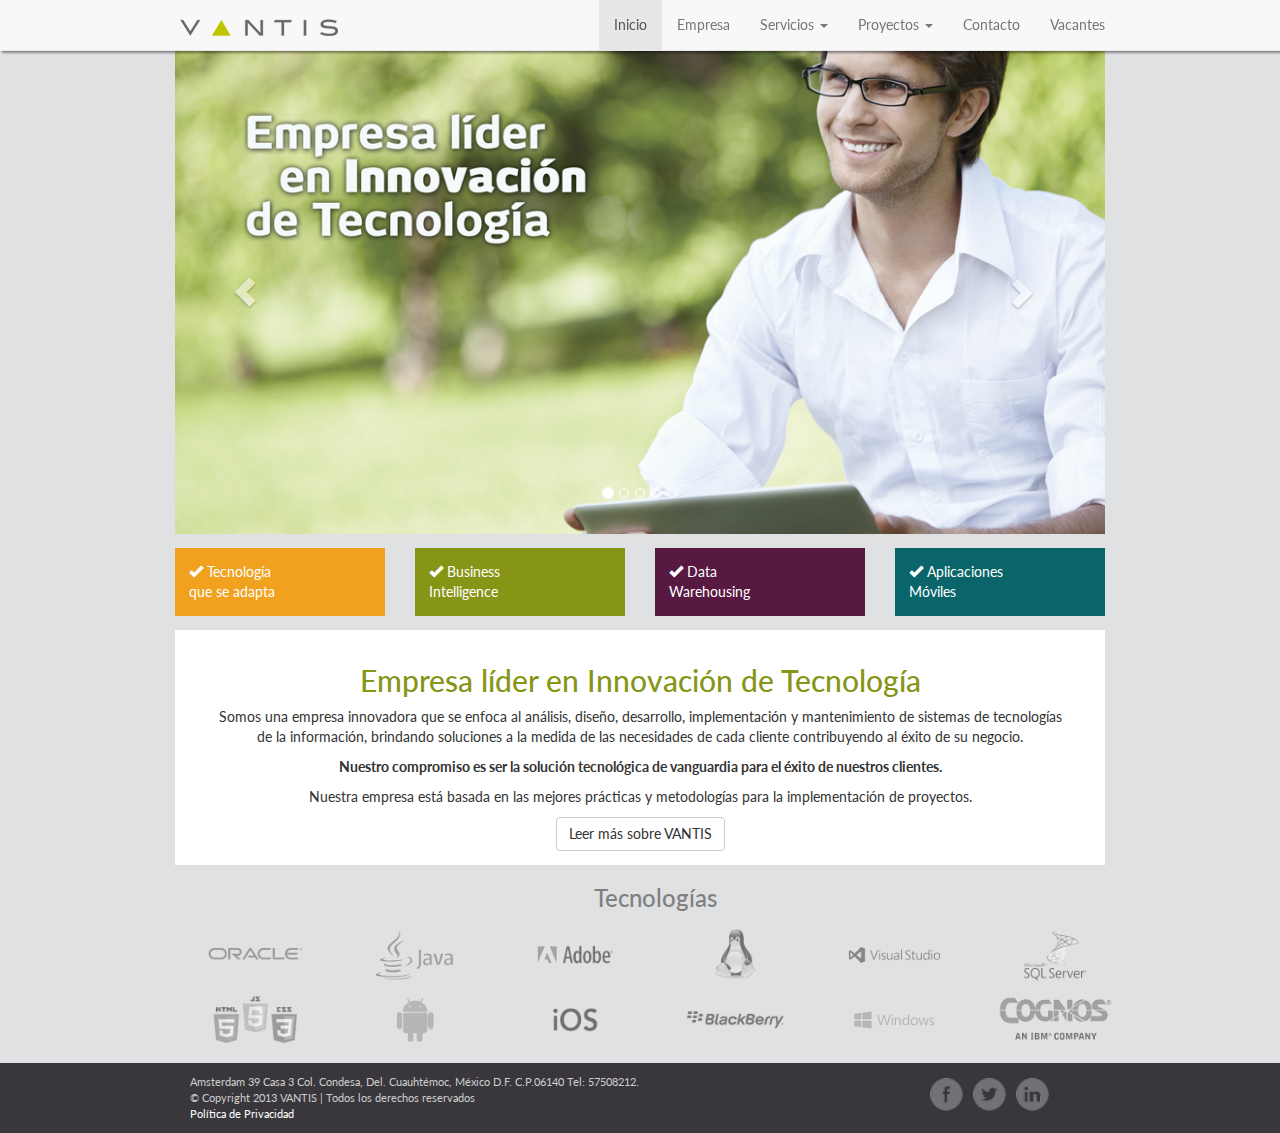
==== index.html @ 16743891 "Actualización" ====
<!DOCTYPE html>
<html lang="en">
  <head>
    <meta charset="utf-8">
    <meta http-equiv="X-UA-Compatible" content="IE=edge">
    <meta name="viewport" content="width=device-width, initial-scale=1.0, maximum-scale=1.0, user-scalable=no">
    <meta name="description" content="">
    <meta name="author" content="">
    <link rel="shortcut icon" href="../../assets/ico/favicon.ico">

    <title>Vantis | Vanguardia en Tecnología de Información y Sistemas</title>

    <!-- Bootstrap core CSS -->
    <link href="css/bootstrap.min.css" rel="stylesheet">
	<link rel="stylesheet" href="css/vantis.css">
    <!-- Just for debugging purposes. Don't actually copy this line! -->
    <!--[if lt IE 9]><script src="../../assets/js/ie8-responsive-file-warning.js"></script><![endif]-->

    <!-- HTML5 shim and Respond.js IE8 support of HTML5 elements and media queries -->
    <!--[if lt IE 9]>
      <script src="https://oss.maxcdn.com/libs/html5shiv/3.7.0/html5shiv.js"></script>
      <script src="https://oss.maxcdn.com/libs/respond.js/1.4.2/respond.min.js"></script>
    <![endif]-->
  </head>

  <body>

    <!-- Fixed navbar -->
    <div class="navbar navbar-default navbar-fixed-top" role="navigation">
      <div class="container">
        <div class="navbar-header">
          <button type="button" class="navbar-toggle" data-toggle="collapse" data-target=".navbar-collapse">
            <span class="sr-only">Toggle navigation</span>
            <span class="icon-bar"></span>
            <span class="icon-bar"></span>
            <span class="icon-bar"></span>
          </button>
          <a class="navbar-brand" href="index.html"><img src="img/logo_vantis_sm.png" alt=""></a>
        </div>
        <div class="navbar-collapse collapse">
          <ul class="nav navbar-nav navbar-right">
            <li class="active"><a href="">Inicio</a></li>
            <li><a href="empresa.html">Empresa</a></li>
            <li class="dropdown">
          <a href="servicios.html" class="dropdown-toggle" data-toggle="dropdown">Servicios <b class="caret"></b></a>
          <ul class="dropdown-menu">
            <li><a href="aplicaciones_moviles.html">Desarrollo de Aplicaciones Móviles</a></li>
            <li><a href="business_intelligence.html">Business Intelligence</a></li>
            <li><a href="diseno_implementacion.html">Diseño e Implementación</a></li>
            <li><a href="data_warehousing.html">Data Warehousing (Mineria de Datos)</a></li>
            <li><a href="tecnologia.html">Tecnología que se adapta a sus necesidades</a></li>
          </ul>
        </li>
            <li class="dropdown">
          <a href="proyectos.html" class="dropdown-toggle" data-toggle="dropdown">Proyectos <b class="caret"></b></a>
          <ul class="dropdown-menu">
            <li><a href="financiero.html">Financiero</a></li>
            <li><a href="privado.html">Privado</a></li>
            <li><a href="gubernamental.html">Gubernamental</a></li>
            <li><a href="aseguradoras.html">Aseguradoras</a></li>
          </ul>
        </li>
            <li><a href="contacto.html">Contacto</a></li>
            <li><a href="vacantes.html">Vacantes</a></li>
          </ul>
        </div><!--/.nav-collapse -->
      </div>
      
    </div>

    <div class="container inicio">
        <div class="row">
            <div class="col-xs-12">
              <!-- Main component for a primary marketing message or call to action -->
              <div id="carousel-example-generic" class="carousel slide" data-ride="carousel">
          <!-- Indicators -->
          <ol class="carousel-indicators">
            <li data-target="#carousel-example-generic" data-slide-to="0" class="active"></li>
            <li data-target="#carousel-example-generic" data-slide-to="1"></li>
            <li data-target="#carousel-example-generic" data-slide-to="2"></li>
            <li data-target="#carousel-example-generic" data-slide-to="3"></li>
            <li data-target="#carousel-example-generic" data-slide-to="4"></li>
          </ol>

          <!-- Wrapper for slides -->
          <div class="carousel-inner">
            <div class="item active">
              <img src="img/sitio/banner04.png" alt="Empresa Líder en Innovación de Tecnología">
            </div>
            <div class="item">
              <img src="img/sitio/banner01.png" alt="Empresa Líder en Innovación de Tecnología">
            </div>
            <div class="item">
              <img src="img/sitio/banner03.png" alt="Empresa Líder en Innovación de Tecnología">
            </div>
            <div class="item">
              <img src="img/sitio/banner05.png" alt="Empresa Líder en Innovación de Tecnología">
            </div>
            <div class="item">
              <img src="img/sitio/banner02.png" alt="Empresa Líder en Innovación de Tecnología">
            </div>
          </div>

          <!-- Controls -->
          <a class="left carousel-control" href="#carousel-example-generic" data-slide="prev">
            <span class="glyphicon glyphicon-chevron-left"></span>
          </a>
          <a class="right carousel-control" href="#carousel-example-generic" data-slide="next">
            <span class="glyphicon glyphicon-chevron-right"></span>
          </a>
        </div>
        </div>
        </div>

        <div class="row servicios">
        <div class="col-xs-6 col-sm-3">
            <div class="color-amarillo shadow">
              <a href="tecnologia.html"><span class="glyphicon glyphicon-ok"></span> Tecnología<br /> que se adapta</a>
            </div>
        </div>
        <div class="col-xs-6 col-sm-3">
          <div class="color-verde shadow">
            <a href="business_intelligence.html"><span class="glyphicon glyphicon-ok"></span> Business<br /> Intelligence</a>
          </div>
        </div>
        <div class="col-xs-6 col-sm-3 shadow">
          <div class="color-morado">
            <a href="data_warehousing.html"><span class="glyphicon glyphicon-ok"></span> Data <br /> Warehousing</a>
          </div>
        </div>
        <div class="col-xs-6 col-sm-3 shadow">
          <div class="color-azul">
            <a href="aplicaciones_moviles.html"> <span class="glyphicon glyphicon-ok"></span> Aplicaciones <br /> Móviles</a>
          </div>
        </div>
      </div>

      <div class="col-xs-12 texto-inicio">
        <h2>Empresa líder en Innovación de Tecnología</h2>
        <p>
Somos una empresa innovadora que se enfoca al análisis, diseño, desarrollo, implementación y mantenimiento de sistemas de tecnologías de la información, brindando soluciones a la medida de las necesidades de cada cliente contribuyendo al éxito de su negocio.</p>
<p>
<strong>Nuestro compromiso es ser la solución tecnológica de vanguardia para el éxito de nuestros clientes.</strong></p>
<p>
Nuestra empresa está basada en las mejores prácticas y metodologías para la implementación de proyectos.
</p>
<button type="button" class="btn btn-default">Leer más sobre VANTIS</button>

      </div>

<div class="container">
  <div class="row"><div class="col-xs-12 top"><h3  align="center">Tecnologías</h3></div></div>

<div class="row tecnologias">
<div class="col-xs-4 col-sm-2">
<img src="img/tecnologia/oracle.png">
</div>
<div class="col-xs-4 col-sm-2">
<img src="img/tecnologia/java.png">
</div>

<div class="col-xs-4 col-sm-2">
<img src="img/tecnologia/adobe.png">
</div>

<div class="col-xs-4 col-sm-2">
<img src="img/tecnologia/linux.png">
</div>
<div class="col-xs-4 col-sm-2">
<img src="img/tecnologia/visual.png">
</div>

<div class="col-xs-4 col-sm-2">
<img src="img/tecnologia/sql.png">
</div>

<div class="col-xs-4 col-sm-2">
<img src="img/tecnologia/ajax.png">
</div>

<div class="col-xs-4 col-sm-2">
<img src="img/tecnologia/android.png">
</div>
<div class="col-xs-4 col-sm-2">
<img src="img/tecnologia/ios.png">
</div>
<div class="col-xs-4 col-sm-2">
<img src="img/tecnologia/black.png">
</div>
<div class="col-xs-4 col-sm-2">
<img src="img/tecnologia/windows.png">
</div>
<div class="col-xs-4 col-sm-2">
<img src="img/tecnologia/cognos.png">
</div>
</div>
</div>
    </div> <!-- /container -->
    <div class="row footer">
      <div class="container">
        <div class="col-xs12 col-sm-9">
          Amsterdam 39 Casa 3 Col. Condesa, Del. Cuauhtémoc, México D.F. C.P.06140 Tel: 57508212. <br />
        © Copyright 2013 VANTIS | Todos los derechos reservados <br />
        <a href="politica_privacidad.html">Política de Privacidad</a>
        </div>
        <div class="col-xs-12 col-sm-3 redes">
          <a href="https://www.facebook.com/pages/Vantis/439139112775361?fref=ts" target="_blank"><img src="img/sitio/facebook.png" alt="Facebook"></a>
          <a href="https://twitter.com/Vantisistemas" target="_blank"><img src="img/sitio/twitter.png" alt=""></a>
          <a href="http://www.linkedin.com/company/vantis-vanguardia-en-tecnologia-de-informacion-y-sistemas-" target="_blank"><img src="img/sitio/linkedin.png" alt=""></a>
        </div>
      </div>
    </div>

    <!-- Bootstrap core JavaScript
    ================================================== -->
    <!-- Placed at the end of the document so the pages load faster -->
    <script src="https://ajax.googleapis.com/ajax/libs/jquery/1.11.0/jquery.min.js"></script>
    <script src="js/bootstrap.min.js"></script>

  </body>
</html>
---- css/vantis.css ----
@import url(http://fonts.googleapis.com/css?family=Lato:300,400,700);

body {
	background: #e0e1e2;
	font-family: 'Lato', Calibri, Arial, sans-serif !important;
	
}

h2 {
	color: #879516;
}

.alianzas {
	max-width: 700px;
	width: 100%;
}

.color-amarillo {
	background: #F0A11D;
	color: white;
	padding: 1em;
}

.color-azul {
	background: #096569;
	color: white;
	padding: 1em;
}

.color-morado {
	background: #571942;
	color: white;
	padding: 1em;
}

.color-verde {
	background: #879516;
	color: white;
	padding: 1em;
}

.color-rojo {
	background: #E62240;
	color: white;
	padding: 1em;
}

.container {
	max-width: 960px;
}

.header img {
	margin-bottom: -1em;
	width: 100%;
}

.inicio {
	margin-top: 50px;
}

.footer {
	background-color: #39373c;
	color:#cdcdcd;
	font-size: 0.8em;
	margin-top:1em;
	padding: 1em;
}

.footer a {
	color: white;
	bottom: 0px;
}

.navbar {
	box-shadow: 2px 2px 2px rgba(0,0,0, 0.4);
}

.texto-inicio {
	background-color: white;
	margin-top: 1em;
	padding: 1em 3em;
	text-align: center;
}

.texto-contenido {
	background-color: white;
	margin-top: 1em;
	padding: 1em 3em;
	text-align: left;
}

.top {
	color:gray;
	margin-top: 1em 0em;
}

.tecnologias img {
	opacity: 0.5;
	width: 100%
}

.redes {
	text-align: center;
}

.servicios {
	margin-top:1em;
}

.servicios a {
	color: white;
}

.shadow:hover {
	text-shadow:1px 1px 1px rgba(0,0,0, 0.8);
}
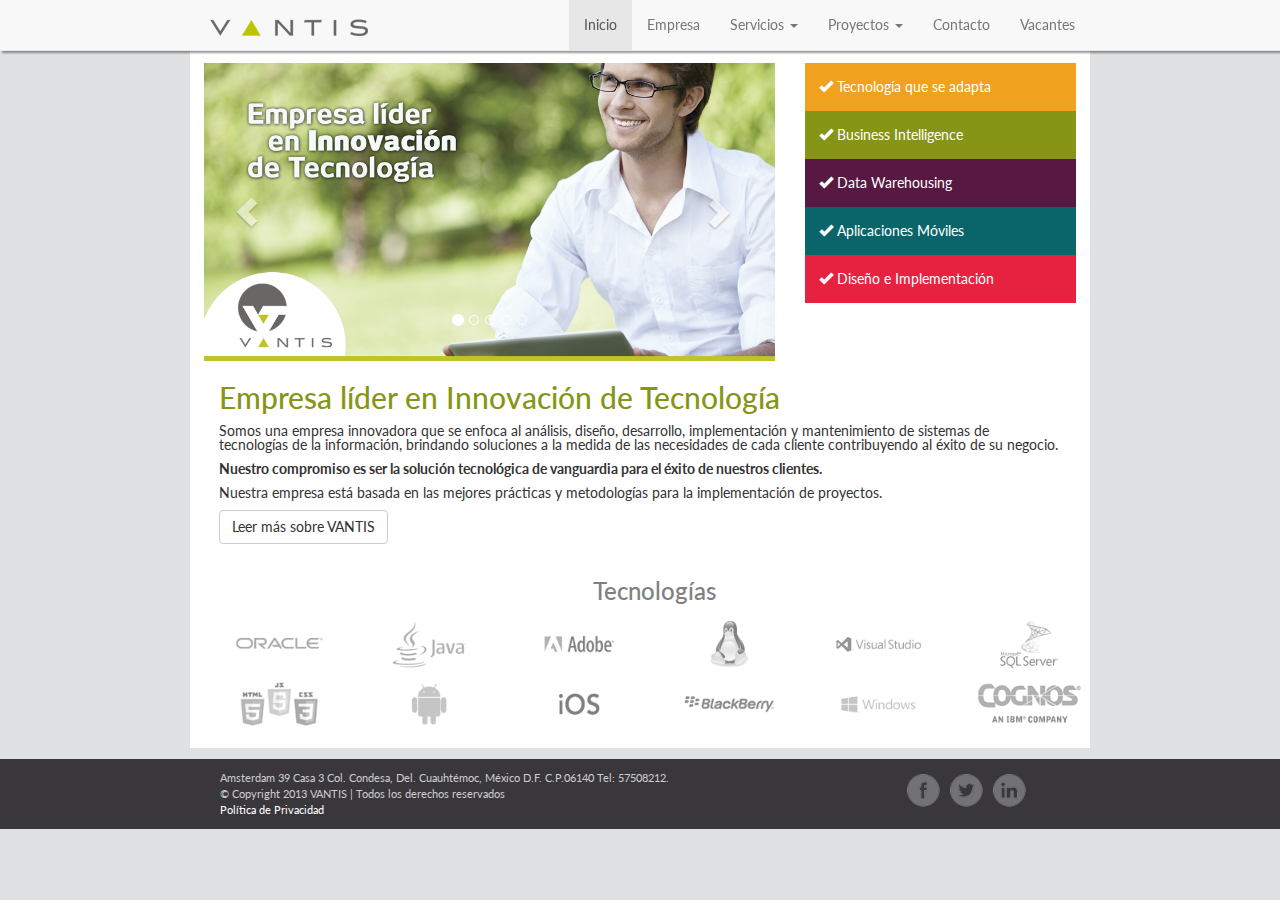
==== commit 2de24d91: "actualizacion" ====
--- a/index.html
+++ b/index.html
@@ -71,7 +71,7 @@
 
     <div class="container inicio">
         <div class="row">
-            <div class="col-xs-12">
+            <div class="col-xs-12 col-sm-8">
               <!-- Main component for a primary marketing message or call to action -->
               <div id="carousel-example-generic" class="carousel slide" data-ride="carousel">
           <!-- Indicators -->
@@ -111,27 +111,30 @@
           </a>
         </div>
         </div>
-        </div>
-
-        <div class="row servicios">
-        <div class="col-xs-6 col-sm-3">
+    
+        <div class="col-xs-12 col-sm-4 servicios">
             <div class="color-amarillo shadow">
-              <a href="tecnologia.html"><span class="glyphicon glyphicon-ok"></span> Tecnología<br /> que se adapta</a>
-            </div>
-        </div>
-        <div class="col-xs-6 col-sm-3">
+              <a href="tecnologia.html"><span class="glyphicon glyphicon-ok"></span> Tecnología que se adapta</a>
+            </div>
+        </div>
+        <div class="col-xs-12 col-sm-4 servicios">
           <div class="color-verde shadow">
-            <a href="business_intelligence.html"><span class="glyphicon glyphicon-ok"></span> Business<br /> Intelligence</a>
-          </div>
-        </div>
-        <div class="col-xs-6 col-sm-3 shadow">
+            <a href="business_intelligence.html"><span class="glyphicon glyphicon-ok"></span> Business Intelligence</a>
+          </div>
+        </div>
+        <div class="col-xs-12 col-sm-4 servicios shadow">
           <div class="color-morado">
-            <a href="data_warehousing.html"><span class="glyphicon glyphicon-ok"></span> Data <br /> Warehousing</a>
-          </div>
-        </div>
-        <div class="col-xs-6 col-sm-3 shadow">
+            <a href="data_warehousing.html"><span class="glyphicon glyphicon-ok"></span> Data Warehousing</a>
+          </div>
+        </div>
+        <div class="col-xs-12 col-sm-4 servicios shadow">
           <div class="color-azul">
-            <a href="aplicaciones_moviles.html"> <span class="glyphicon glyphicon-ok"></span> Aplicaciones <br /> Móviles</a>
+            <a href="aplicaciones_moviles.html"> <span class="glyphicon glyphicon-ok"></span> Aplicaciones Móviles</a>
+          </div>
+        </div>
+            <div class="col-xs-12 col-sm-4 servicios shadow">
+          <div class="color-rojo">
+            <a href="diseno_implementacion.html"> <span class="glyphicon glyphicon-ok"></span> Diseño e Implementación</a>
           </div>
         </div>
       </div>
@@ -145,58 +148,58 @@
 <p>
 Nuestra empresa está basada en las mejores prácticas y metodologías para la implementación de proyectos.
 </p>
-<button type="button" class="btn btn-default">Leer más sobre VANTIS</button>
-
+<a href="empresa.html" class="btn btn-default">Leer más sobre VANTIS</a>
+<br /><br />
       </div>
 
 <div class="container">
   <div class="row"><div class="col-xs-12 top"><h3  align="center">Tecnologías</h3></div></div>
 
 <div class="row tecnologias">
-<div class="col-xs-4 col-sm-2">
+<div class="col-xs-3 col-sm-2">
 <img src="img/tecnologia/oracle.png">
 </div>
-<div class="col-xs-4 col-sm-2">
+<div class="col-xs-3 col-sm-2">
 <img src="img/tecnologia/java.png">
 </div>
 
-<div class="col-xs-4 col-sm-2">
+<div class="col-xs-3 col-sm-2">
 <img src="img/tecnologia/adobe.png">
 </div>
 
-<div class="col-xs-4 col-sm-2">
+<div class="col-xs-3 col-sm-2">
 <img src="img/tecnologia/linux.png">
 </div>
-<div class="col-xs-4 col-sm-2">
+<div class="col-xs-3 col-sm-2">
 <img src="img/tecnologia/visual.png">
 </div>
 
-<div class="col-xs-4 col-sm-2">
+<div class="col-xs-3 col-sm-2">
 <img src="img/tecnologia/sql.png">
 </div>
 
-<div class="col-xs-4 col-sm-2">
+<div class="col-xs-3 col-sm-2">
 <img src="img/tecnologia/ajax.png">
 </div>
 
-<div class="col-xs-4 col-sm-2">
+<div class="col-xs-3 col-sm-2">
 <img src="img/tecnologia/android.png">
 </div>
-<div class="col-xs-4 col-sm-2">
+<div class="col-xs-3 col-sm-2">
 <img src="img/tecnologia/ios.png">
 </div>
-<div class="col-xs-4 col-sm-2">
+<div class="col-xs-3 col-sm-2">
 <img src="img/tecnologia/black.png">
 </div>
-<div class="col-xs-4 col-sm-2">
+<div class="col-xs-3 col-sm-2">
 <img src="img/tecnologia/windows.png">
 </div>
-<div class="col-xs-4 col-sm-2">
+<div class="col-xs-3 col-sm-2">
 <img src="img/tecnologia/cognos.png">
 </div>
 </div>
-</div>
-    </div> <!-- /container -->
+</div> 
+    </div> 
     <div class="row footer">
       <div class="container">
         <div class="col-xs12 col-sm-9">
--- a/css/vantis.css
+++ b/css/vantis.css
@@ -46,7 +46,7 @@
 }
 
 .container {
-	max-width: 960px;
+	max-width: 900px;
 }
 
 .header img {
@@ -55,7 +55,9 @@
 }
 
 .inicio {
-	margin-top: 50px;
+	margin-top: 3.5em;
+    background-color:white;
+    padding:1em;
 }
 
 .footer {
@@ -76,10 +78,7 @@
 }
 
 .texto-inicio {
-	background-color: white;
-	margin-top: 1em;
-	padding: 1em 3em;
-	text-align: center;
+    line-height:1em;
 }
 
 .texto-contenido {
@@ -104,7 +103,7 @@
 }
 
 .servicios {
-	margin-top:1em;
+
 }
 
 .servicios a {
